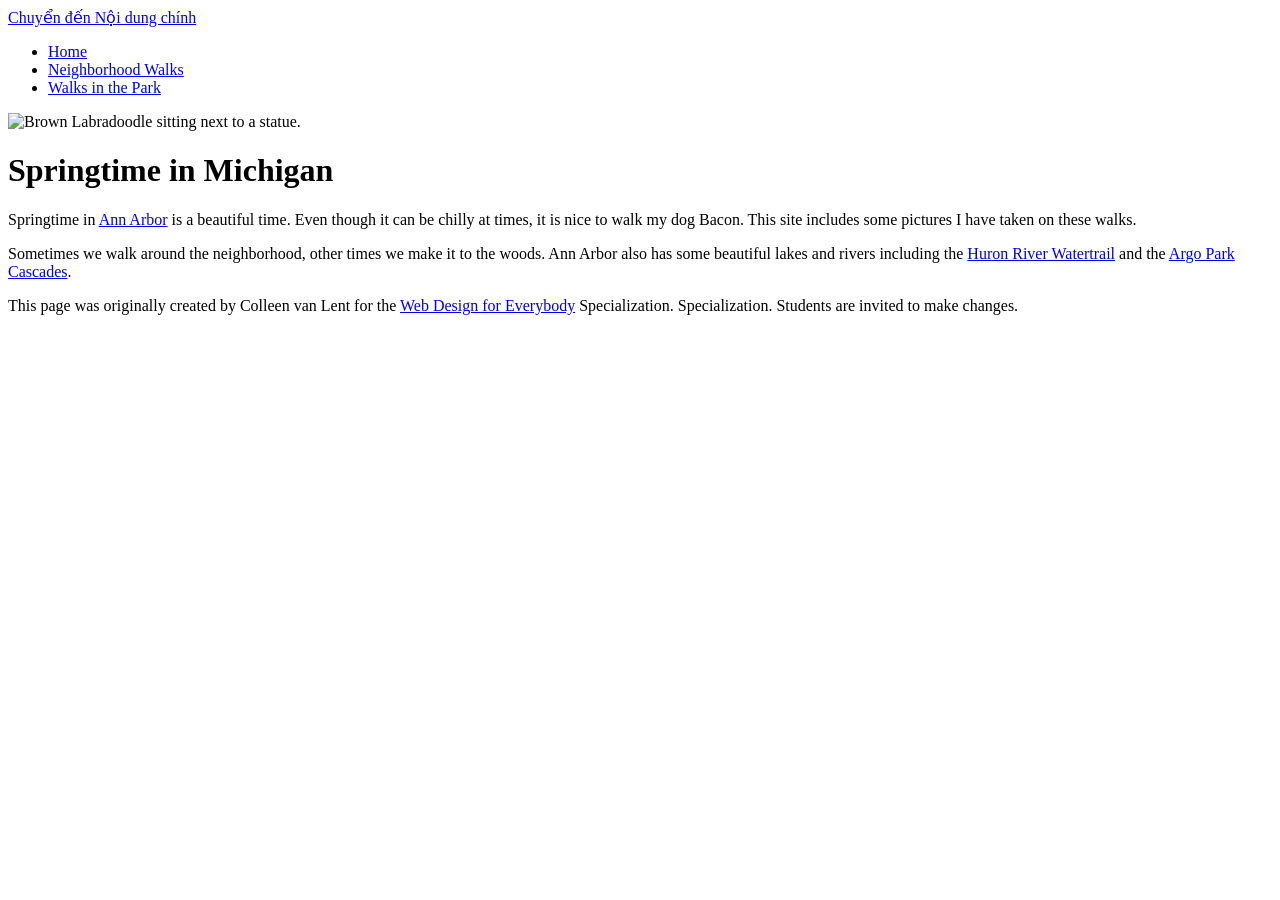
==== CSS-week1-HW2/index.html @ 6b7bbc92 "Create index.html" ====
<!DOCTYPE html>
<html lang="en">

<head>
  <meta charset="utf-8">
  <meta name="viewport" content="width=device-width">
  <title>Springtime In Michigan</title>
  <!-- You will need to link to the CSS file -->
  <link rel="stylesheet" href="css/style.css">
</head>

<body>
  <a href="#main">Chuyển đến Nội dung chính</a>

  <header>
    <nav>
      <ul>
        <li><a href="index.html">Home</a></li>
        <li><a href="neighborhood.html">Neighborhood Walks</a></li>
        <li><a href="parks.html">Walks in the Park</a></li>
      </ul>
    </nav>
    <img src="images/BaconGallupPark.jpg" width="200" alt="Brown Labradoodle sitting next to a statue.">
    <h1>Springtime in Michigan</h1>
  </header>
  <main id="main">
    <p>Springtime in <a href="https://www.michigan.org/city/ann-arbor">Ann Arbor</a> is a beautiful time. Even though
      it can be chilly at times, it is nice to walk my dog Bacon. This site includes some pictures I have taken on
      these walks. </p>

    <p>Sometimes we walk around the neighborhood, other times we make it to the woods. Ann Arbor also has some
      beautiful lakes and rivers including the <a
        href="https://www.annarbor.org/things-to-do/recreation-outdoors/huron-river/">Huron River Watertrail</a> and
      the <a href="https://www.a2gov.org/departments/Parks-Recreation/parks-places/argo/pages/default.aspx">Argo Park
        Cascades</a>.</p>
  </main>

  <footer>
    <p>This page was originally created by Colleen van Lent for the <a
        href="https://www.coursera.org/specializations/web-design"> Web Design for Everybody</a> Specialization.
      Specialization. Students are invited to make changes.</p>
  </footer>

</body>

</html>
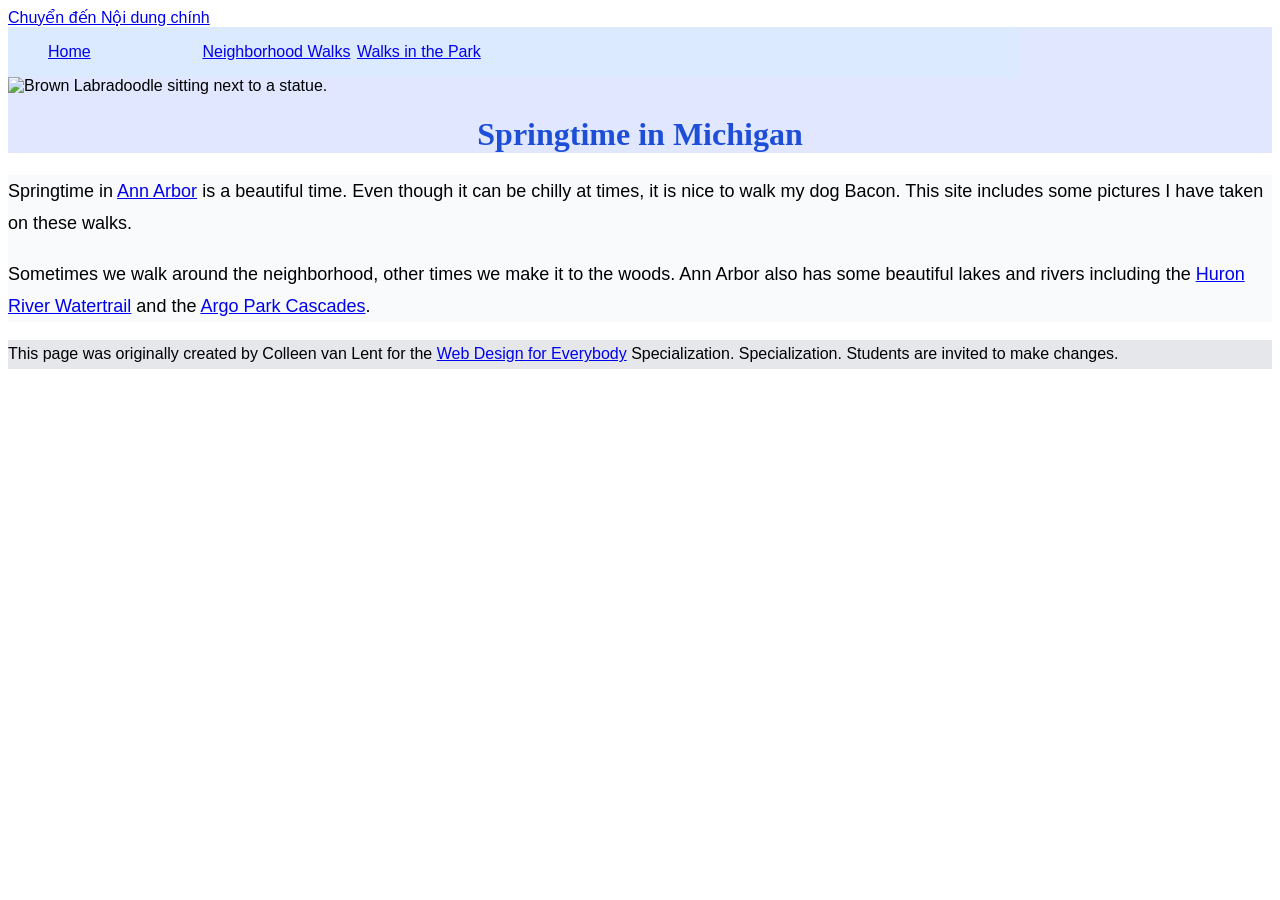
==== commit b1acd8d3: "Update index.html" ====
--- a/CSS-week1-HW2/index.html
+++ b/CSS-week1-HW2/index.html
@@ -20,9 +20,11 @@
         <li><a href="parks.html">Walks in the Park</a></li>
       </ul>
     </nav>
-    <img src="images/BaconGallupPark.jpg" width="200" alt="Brown Labradoodle sitting next to a statue.">
+    <!-- Đã sửa images/ thành ../images/ -->
+    <img src="../images/BaconGallupPark.jpg" width="200" alt="Brown Labradoodle sitting next to a statue.">
     <h1>Springtime in Michigan</h1>
   </header>
+  
   <main id="main">
     <p>Springtime in <a href="https://www.michigan.org/city/ann-arbor">Ann Arbor</a> is a beautiful time. Even though
       it can be chilly at times, it is nice to walk my dog Bacon. This site includes some pictures I have taken on
--- a/CSS-week1-HW2/css/style.css
+++ b/CSS-week1-HW2/css/style.css
@@ -0,0 +1,79 @@
+/* --- PHẦN CSS CƠ BẢN CỦA BẠN --- */
+body {
+  font-family: Arial, sans-serif;
+  font-size: 16px;
+}
+
+/* Tiêu đề */
+header {
+  background-color: #e0e7ff;
+}
+
+/* Thanh điều hướng cơ bản */
+nav {
+  background-color: #dbeafe;
+}
+
+/* Nội dung chính */
+main {
+  background-color: #f8fafc;
+  font-size: 18px;
+}
+
+/* Chân trang */
+footer {
+  background-color: #e5e7eb;
+}
+
+/* Danh sách */
+li {
+  display: inline-block;
+  width: 150px;
+}
+
+/* Tiêu đề h1 */
+h1 {
+  text-align: center;
+  font-family: Georgia, serif;
+  color: #1d4ed8;
+}
+
+/* Đoạn văn */
+p {
+  line-height: 1.8;
+}
+
+
+/* --- PHẦN BỔ SUNG CHO BÀI TẬP TUẦN 2 (HW2) --- */
+
+/* 1. Thay đổi phần tử nav: khối nội tuyến và chiều rộng khoảng 80% */
+nav {
+    display: inline-block;
+    width: 80%;
+}
+
+/* 2. Sử dụng bộ chọn hậu duệ để tạo kiểu cho hình ảnh trong nav có chiều rộng khoảng 10% */
+nav img {
+    width: 10%;
+}
+
+/* 3. Tạo kiểu cho lớp lưới (Grid): lưới 2 cột, mỗi cột xấp xỉ 40% kèm căn chỉnh */
+.grid {
+    display: grid;
+    grid-template-columns: 40% 40%;
+    justify-content: center;
+    align-items: center;
+    row-gap: 20px;
+}
+
+/* 4. Hình ảnh trong lớp lưới có chiều rộng 100% (không ảnh hưởng flex) */
+.grid img {
+    width: 100%;
+}
+
+/* 5. Tạo kiểu cho lớp flex */
+.flex-container {
+    display: flex;
+    flex-wrap: wrap;
+    justify-content: space-around;
+}
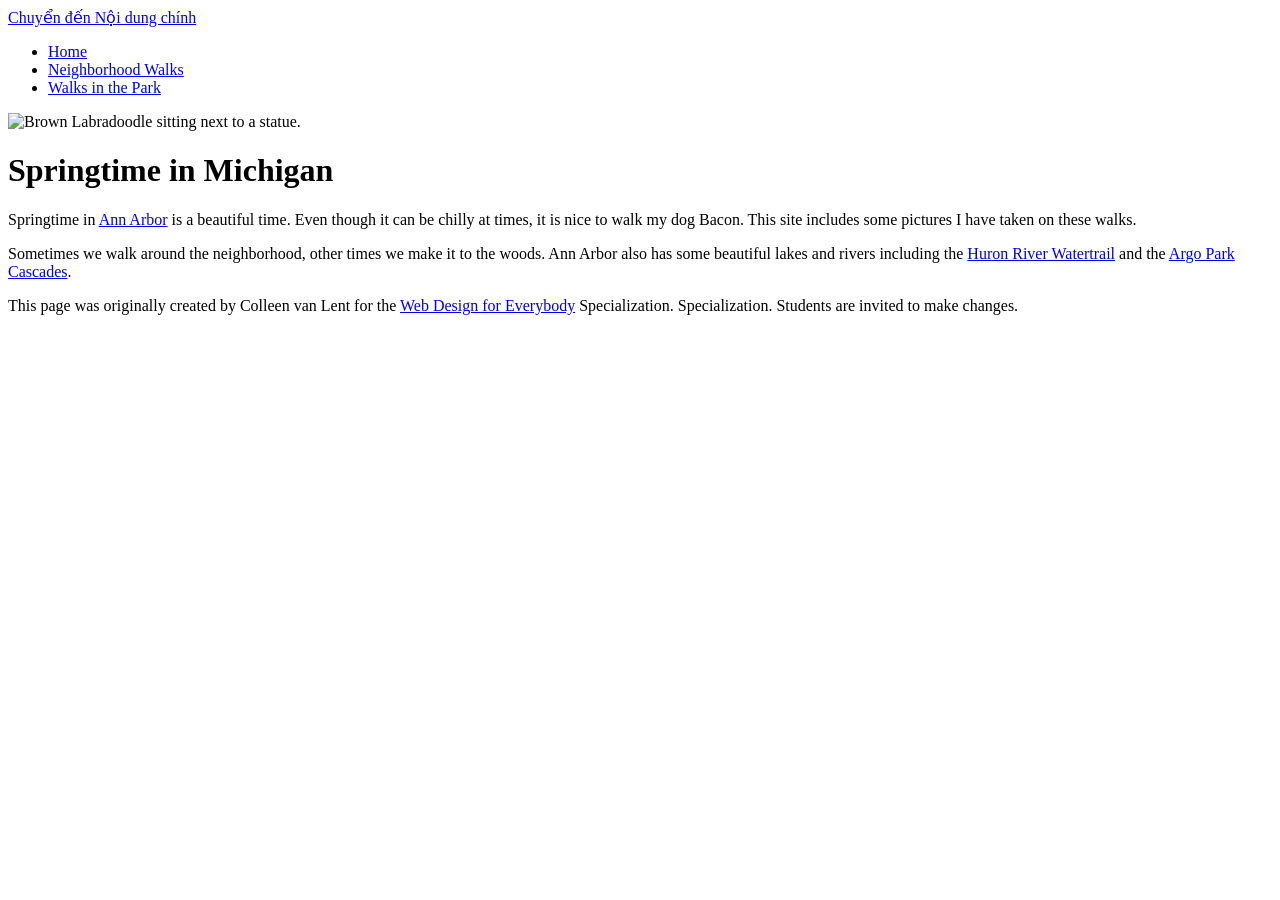
==== commit 950247b8: "Update index.html" ====
--- a/CSS-week1-HW2/index.html
+++ b/CSS-week1-HW2/index.html
@@ -5,8 +5,8 @@
   <meta charset="utf-8">
   <meta name="viewport" content="width=device-width">
   <title>Springtime In Michigan</title>
-  <!-- You will need to link to the CSS file -->
-  <link rel="stylesheet" href="css/style.css">
+  <!-- Đã sửa thành ../css/style.css để khớp vị trí thư mục -->
+  <link rel="stylesheet" href="../css/style.css">
 </head>
 
 <body>
@@ -20,7 +20,7 @@
         <li><a href="parks.html">Walks in the Park</a></li>
       </ul>
     </nav>
-    <!-- Đã sửa images/ thành ../images/ -->
+    <!-- Đã sửa thành ../images/ -->
     <img src="../images/BaconGallupPark.jpg" width="200" alt="Brown Labradoodle sitting next to a statue.">
     <h1>Springtime in Michigan</h1>
   </header>
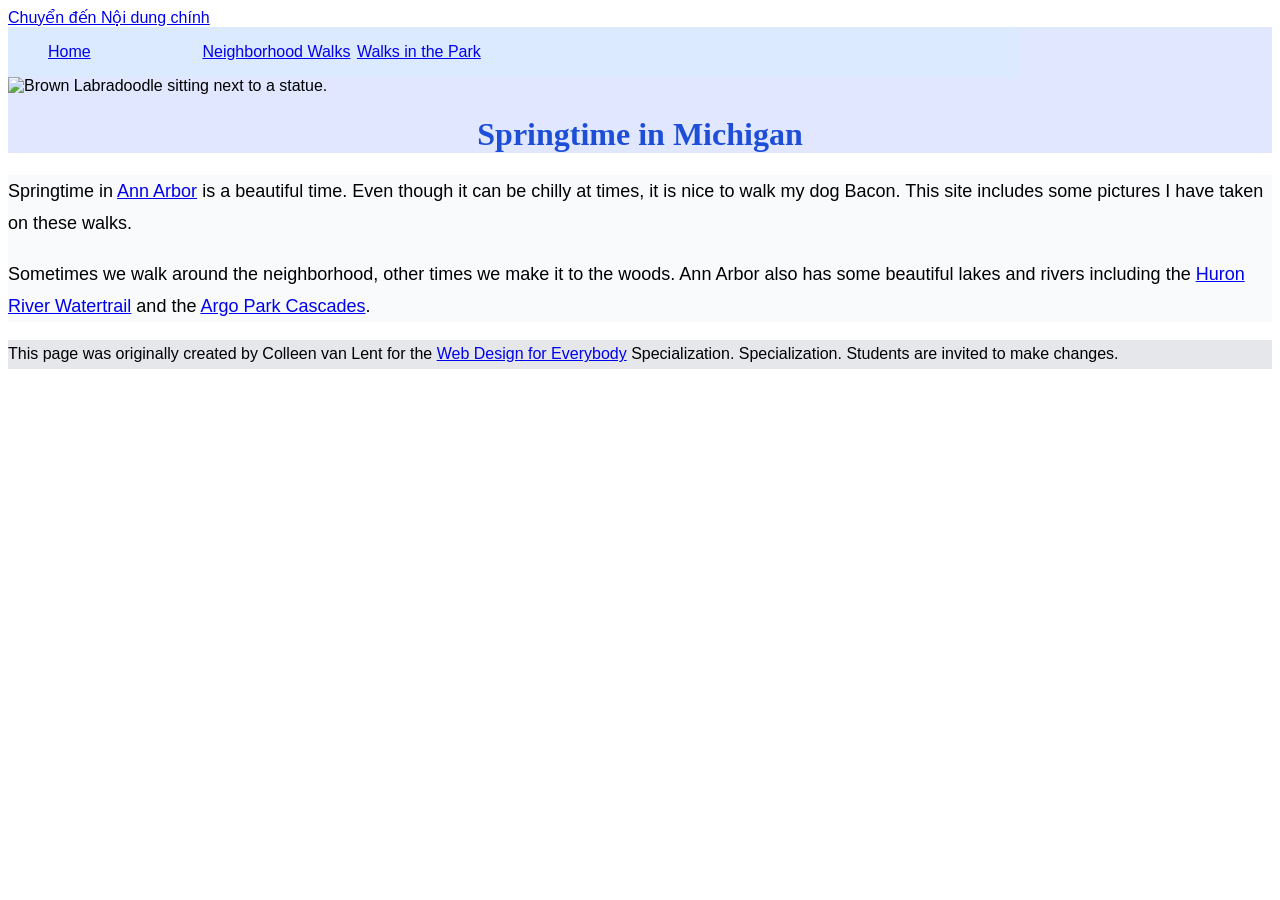
==== commit 673f4584: "Update index.html" ====
--- a/CSS-week1-HW2/index.html
+++ b/CSS-week1-HW2/index.html
@@ -5,8 +5,8 @@
   <meta charset="utf-8">
   <meta name="viewport" content="width=device-width">
   <title>Springtime In Michigan</title>
-  <!-- Đã sửa thành ../css/style.css để khớp vị trí thư mục -->
-  <link rel="stylesheet" href="../css/style.css">
+  <!-- Đã sửa lại đường dẫn CSS chuẩn -->
+  <link rel="stylesheet" href="css/style.css">
 </head>
 
 <body>
@@ -20,8 +20,8 @@
         <li><a href="parks.html">Walks in the Park</a></li>
       </ul>
     </nav>
-    <!-- Đã sửa thành ../images/ -->
-    <img src="../images/BaconGallupPark.jpg" width="200" alt="Brown Labradoodle sitting next to a statue.">
+    <!-- Đã sửa lại đường dẫn ảnh chuẩn -->
+    <img src="images/BaconGallupPark.jpg" width="200" alt="Brown Labradoodle sitting next to a statue.">
     <h1>Springtime in Michigan</h1>
   </header>
   
--- a/CSS-week1-HW2/css/style.css
+++ b/CSS-week1-HW2/css/style.css
@@ -0,0 +1,78 @@
+/* --- PHẦN CSS CƠ BẢN CỦA BẠN --- */
+body {
+  font-family: Arial, sans-serif;
+  font-size: 16px;
+}
+
+/* Tiêu đề */
+header {
+  background-color: #e0e7ff;
+}
+
+/* Thanh điều hướng cơ bản */
+nav {
+  background-color: #dbeafe;
+}
+
+/* Nội dung chính */
+main {
+  background-color: #f8fafc;
+  font-size: 18px;
+}
+
+/* Chân trang */
+footer {
+  background-color: #e5e7eb;
+}
+
+/* Danh sách */
+li {
+  display: inline-block;
+  width: 150px;
+}
+
+/* Tiêu đề h1 */
+h1 {
+  text-align: center;
+  font-family: Georgia, serif;
+  color: #1d4ed8;
+}
+
+/* Đoạn văn */
+p {
+  line-height: 1.8;
+}
+
+/* --- PHẦN BỔ SUNG CHO BÀI TẬP TUẦN 2 (HW2) --- */
+
+/* 1. Thay đổi phần tử nav: khối nội tuyến và chiều rộng khoảng 80% */
+nav {
+    display: inline-block;
+    width: 80%;
+}
+
+/* 2. Sử dụng bộ chọn hậu duệ để tạo kiểu cho hình ảnh trong nav có chiều rộng khoảng 10% */
+nav img {
+    width: 10%;
+}
+
+/* 3. Tạo kiểu cho lớp lưới (Grid): lưới 2 cột, mỗi cột xấp xỉ 40% kèm căn chỉnh */
+.grid {
+    display: grid;
+    grid-template-columns: 40% 40%;
+    justify-content: center;
+    align-items: center;
+    row-gap: 20px;
+}
+
+/* 4. Hình ảnh trong lớp lưới có chiều rộng 100% */
+.grid img {
+    width: 100%;
+}
+
+/* 5. Tạo kiểu cho lớp flex (đã đổi tên khớp với trang parks) */
+.flex {
+    display: flex;
+    flex-wrap: wrap;
+    justify-content: space-around;
+}
